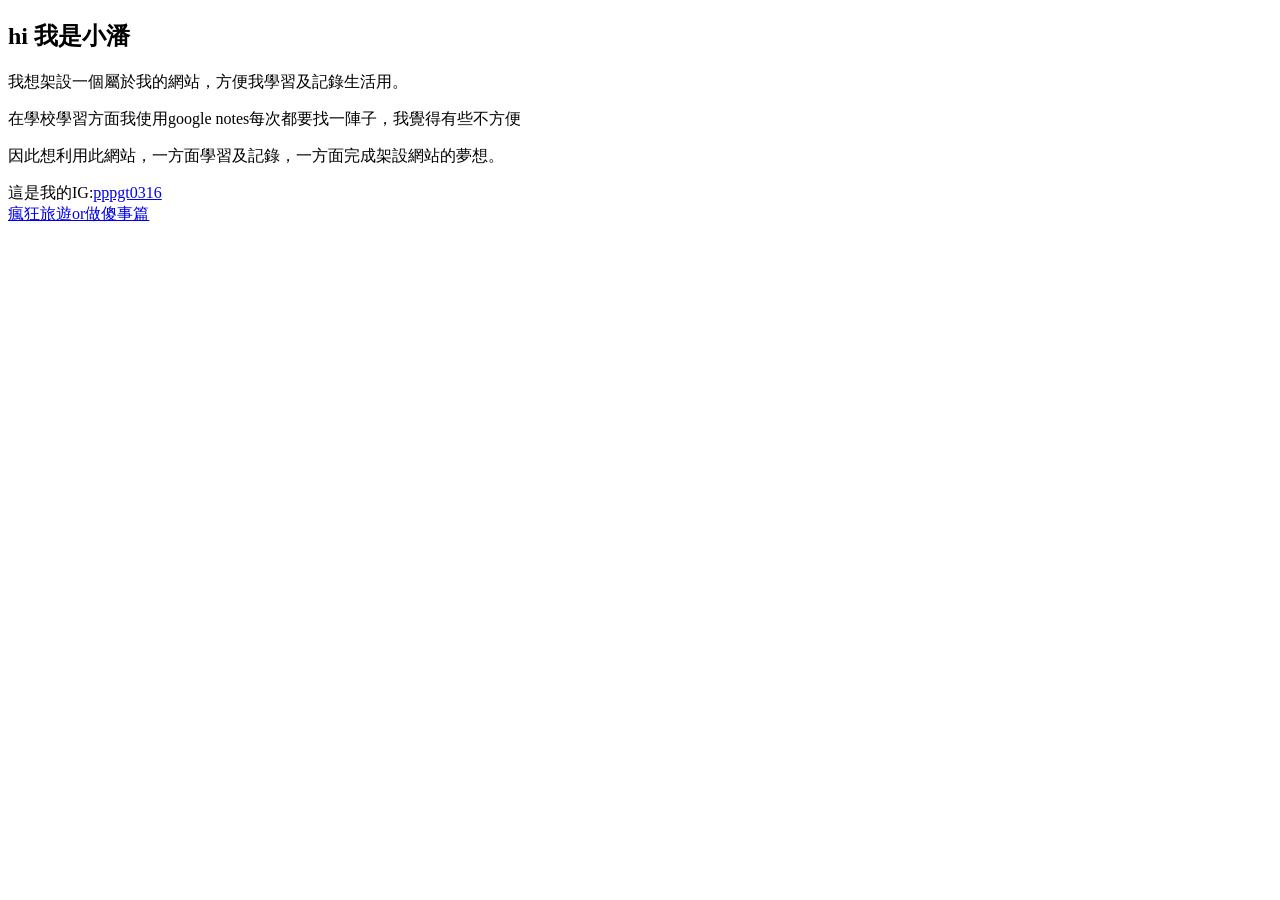
==== index.html @ 3f27c847 "Add files via upload" ====
<!DOCTYPE html>
<html>
    <head>
        <meta charset="UTF-8"></meta>
        <title>小潘的網頁</title>
    </head>
    <body>
        <h2>hi 我是小潘</h2>
        <p>我想架設一個屬於我的網站，方便我學習及記錄生活用。</p>
        <p>在學校學習方面我使用google notes每次都要找一陣子，我覺得有些不方便</p>
        <p>因此想利用此網站，一方面學習及記錄，一方面完成架設網站的夢想。</p>
        這是我的IG:<a href="https://www.instagram.com/pppgt0316/">pppgt0316</a>
        <br>
        <a href="page2.html">瘋狂旅遊or做傻事篇</a>
    </body>
</html>
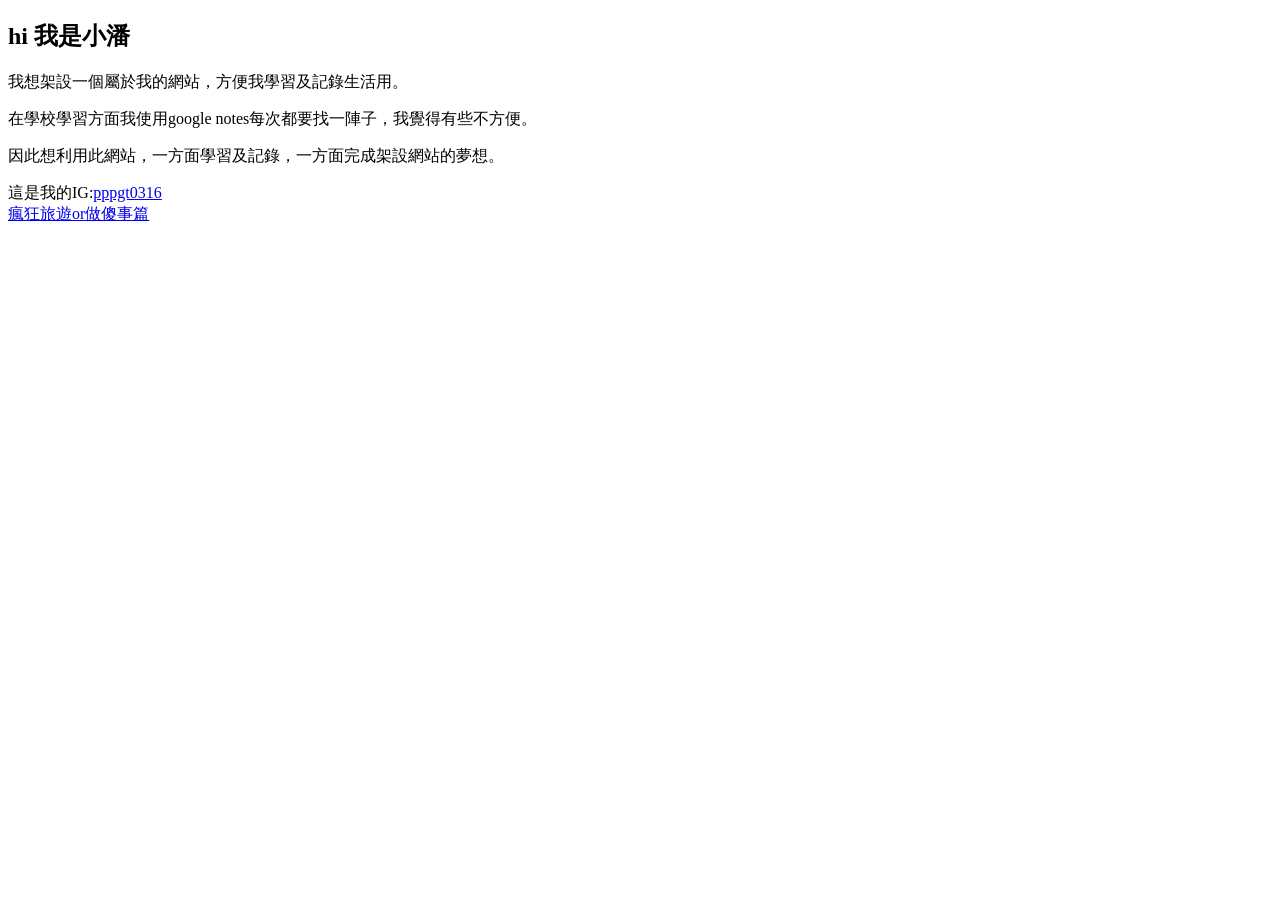
==== commit a05ce17b: "Add files via upload" ====
--- a/index.html
+++ b/index.html
@@ -7,7 +7,7 @@
     <body>
         <h2>hi 我是小潘</h2>
         <p>我想架設一個屬於我的網站，方便我學習及記錄生活用。</p>
-        <p>在學校學習方面我使用google notes每次都要找一陣子，我覺得有些不方便</p>
+        <p>在學校學習方面我使用google notes每次都要找一陣子，我覺得有些不方便。</p>
         <p>因此想利用此網站，一方面學習及記錄，一方面完成架設網站的夢想。</p>
         這是我的IG:<a href="https://www.instagram.com/pppgt0316/">pppgt0316</a>
         <br>
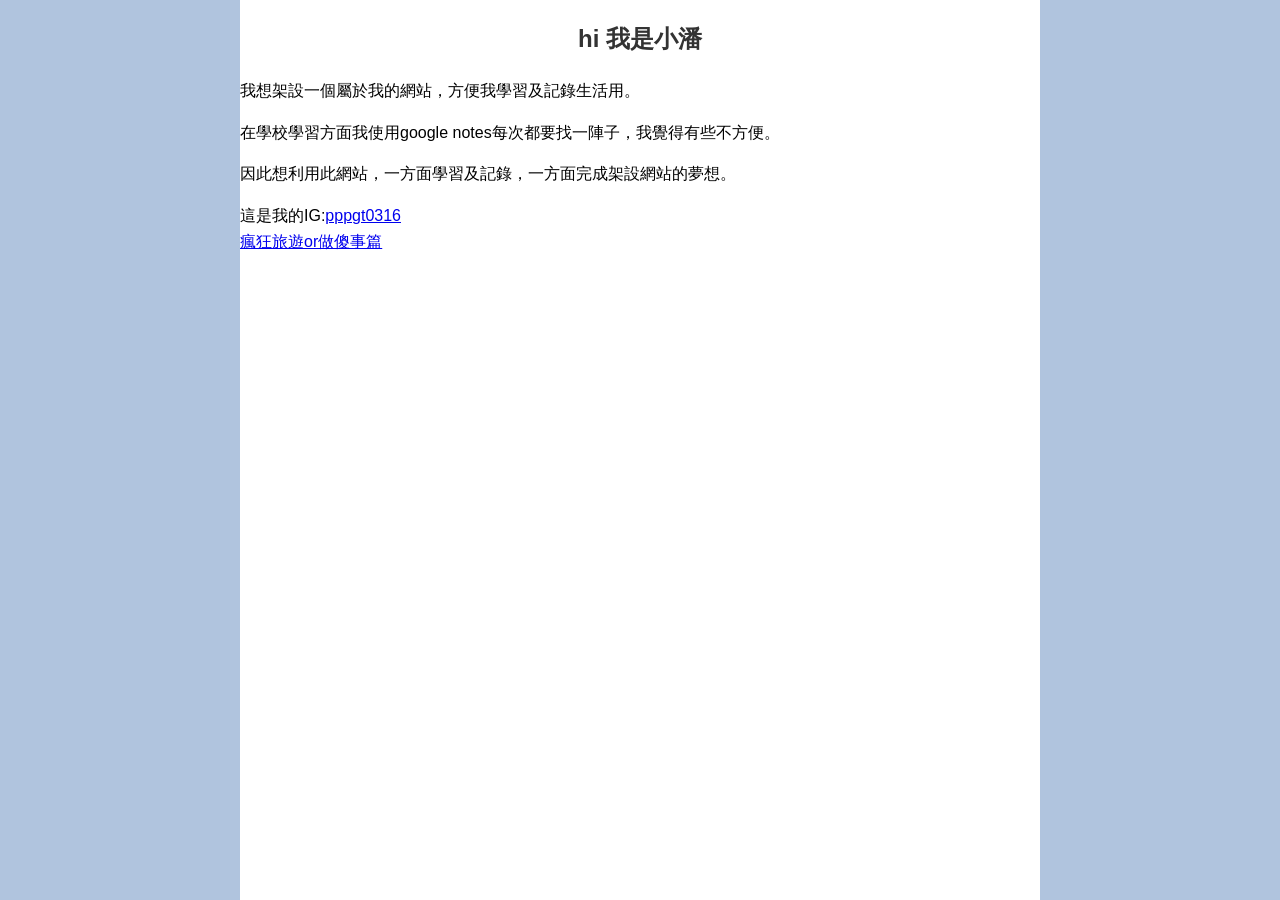
==== commit 390d1c39: "Add files via upload" ====
--- a/index.html
+++ b/index.html
@@ -2,15 +2,54 @@
 <html>
     <head>
         <meta charset="UTF-8"></meta>
-        <title>小潘的網頁</title>
+        <title>小潘的網站</title>
+        <style>
+            body {
+                font-family: Arial, sans-serif; /* 設定字型 */
+                margin: 20px auto ; /* 外邊距，讓內容不貼邊 */
+                max-width: 800px; /* 限制內容最大寬度 */
+                line-height: 1.6; /* 行高，增加可讀性 */
+            }
+            h2 {
+                color: #333; /* 標題顏色 */
+                text-align: center; /* 標題置中 */
+            }
+            p {
+                overflow-wrap: break-word; /* 自動換行，長單詞也會斷開 */
+                white-space: normal; /* 確保文字正常換行 */
+                text-align: justify; /* 文字兩端對齊，視覺更整齊 */
+                color:black
+            }
+            .left-background {
+                position: fixed;
+                left: 0;
+                top: 0;
+                width: 240px;
+                height: 100vh;
+                background-color: lightsteelblue;
+                z-index: 0;
+            }
+            .right-background {
+                position: fixed;
+                right: 0;
+                top: 0;
+                width: 240px;
+                height: 100vh;
+                background-color: lightsteelblue;
+                z-index: 0;
+            }
+        </style>
     </head>
     <body>
+        <div class="left-background" ></div>
+        <div class="right-background" ></div>
         <h2>hi 我是小潘</h2>
         <p>我想架設一個屬於我的網站，方便我學習及記錄生活用。</p>
         <p>在學校學習方面我使用google notes每次都要找一陣子，我覺得有些不方便。</p>
         <p>因此想利用此網站，一方面學習及記錄，一方面完成架設網站的夢想。</p>
         這是我的IG:<a href="https://www.instagram.com/pppgt0316/">pppgt0316</a>
         <br>
-        <a href="page2.html">瘋狂旅遊or做傻事篇</a>
+        <a href="wtfthing.html">瘋狂旅遊or做傻事篇</a>
+
     </body>
 </html>
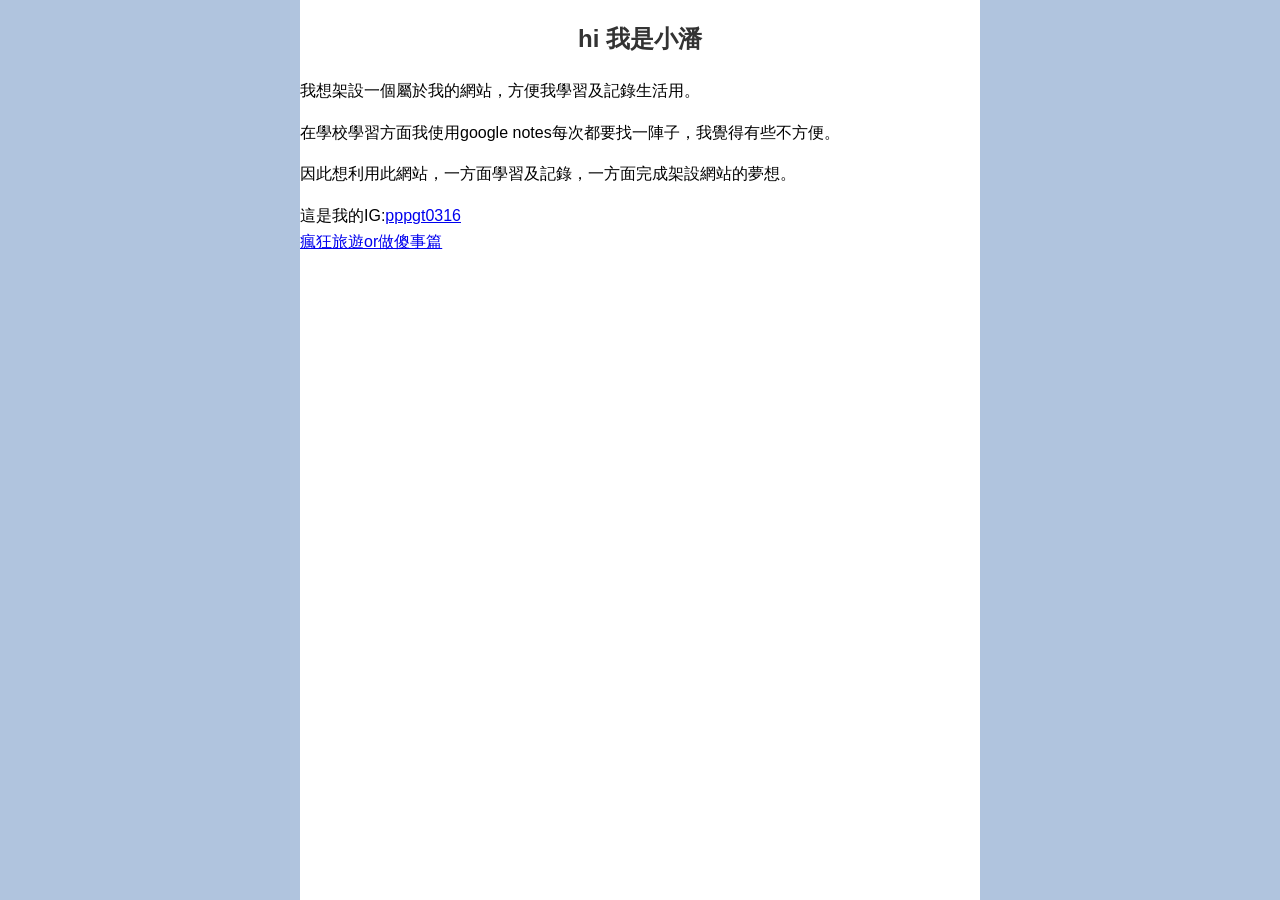
==== commit dddb5c4d: "Add files via upload" ====
--- a/index.html
+++ b/index.html
@@ -4,52 +4,95 @@
         <meta charset="UTF-8"></meta>
         <title>小潘的網站</title>
         <style>
+            html {
+                font-size: 16px; /* 設置基準字體大小，1rem = 16px */
+            }
             body {
-                font-family: Arial, sans-serif; /* 設定字型 */
-                margin: 20px auto ; /* 外邊距，讓內容不貼邊 */
-                max-width: 800px; /* 限制內容最大寬度 */
-                line-height: 1.6; /* 行高，增加可讀性 */
+                font-family: Arial, sans-serif;
+                margin: 1.25rem auto; /* 20px ÷ 16 = 1.25rem */
+                max-width: 50rem; /* 800px ÷ 16 = 50rem */
+                line-height: 1.6;
+                z-index: 1;
             }
             h2 {
-                color: #333; /* 標題顏色 */
-                text-align: center; /* 標題置中 */
+                color: #333;
+                text-align: center;
+                font-size: 1.5rem; /* 約 24px，瀏覽器預設 h2 大小 */
             }
             p {
-                overflow-wrap: break-word; /* 自動換行，長單詞也會斷開 */
-                white-space: normal; /* 確保文字正常換行 */
-                text-align: justify; /* 文字兩端對齊，視覺更整齊 */
-                color:black
+                overflow-wrap: break-word;
+                white-space: normal;
+                text-align: justify;
+                color: black;
+                font-size: 1rem; /* 明確設置，約 16px */
             }
-            .left-background {
+            .left-background,
+            .right-background {
                 position: fixed;
-                left: 0;
                 top: 0;
-                width: 240px;
+                width: var(--sidebar-width, 240px); /* 動態由 JS 控制 */
                 height: 100vh;
                 background-color: lightsteelblue;
                 z-index: 0;
             }
+            .left-background {
+                left: 0;
+            }
             .right-background {
-                position: fixed;
                 right: 0;
-                top: 0;
-                width: 240px;
-                height: 100vh;
-                background-color: lightsteelblue;
-                z-index: 0;
+            }
+            .content {
+                max-width: calc(100vw - 2 * var(--sidebar-width));
+                margin: 0 auto;
+                box-sizing: border-box;
+                position: relative;
+                z-index: 1;
+            }
+            @media (max-width: 37.5rem) { /* 600px ÷ 16 = 37.5rem */
+            .left-background, .right-background {
+                width: 3.125rem; /* 50px ÷ 16 = 3.125rem */
+            }
             }
         </style>
     </head>
     <body>
         <div class="left-background" ></div>
         <div class="right-background" ></div>
-        <h2>hi 我是小潘</h2>
-        <p>我想架設一個屬於我的網站，方便我學習及記錄生活用。</p>
-        <p>在學校學習方面我使用google notes每次都要找一陣子，我覺得有些不方便。</p>
-        <p>因此想利用此網站，一方面學習及記錄，一方面完成架設網站的夢想。</p>
-        這是我的IG:<a href="https://www.instagram.com/pppgt0316/">pppgt0316</a>
-        <br>
-        <a href="wtfthing.html">瘋狂旅遊or做傻事篇</a>
+        <div class="content">
+            <h2>hi 我是小潘</h2>
+            <p>我想架設一個屬於我的網站，方便我學習及記錄生活用。</p>
+            <p>在學校學習方面我使用google notes每次都要找一陣子，我覺得有些不方便。</p>
+            <p>因此想利用此網站，一方面學習及記錄，一方面完成架設網站的夢想。</p>
+            這是我的IG:<a href="https://www.instagram.com/pppgt0316/">pppgt0316</a>
+            <br>
+            <a href="wtfthing.html">瘋狂旅遊or做傻事篇</a>
+        </div>
+        <script>
+            (function () {
+            const SIDE_INIT = 300; // 初始 sidebar 寬度 px
+            const root = document.documentElement;
 
+            function adjustSidebars() {
+                const zoom = window.devicePixelRatio || 1;
+                const newWidth = SIDE_INIT / zoom;
+                root.style.setProperty("--sidebar-width", newWidth + "px");
+            }
+
+            // 初始執行
+            adjustSidebars();
+
+            // 監聽 resize
+            window.addEventListener("resize", adjustSidebars);
+
+            // 監聽 zoom 變化（某些瀏覽器 DPR 會變）
+            let lastDPR = window.devicePixelRatio;
+            setInterval(() => {
+                if (window.devicePixelRatio !== lastDPR) {
+                lastDPR = window.devicePixelRatio;
+                adjustSidebars();
+                }
+            }, 300);
+            })();
+        </script>
     </body>
-</html>+</html>
